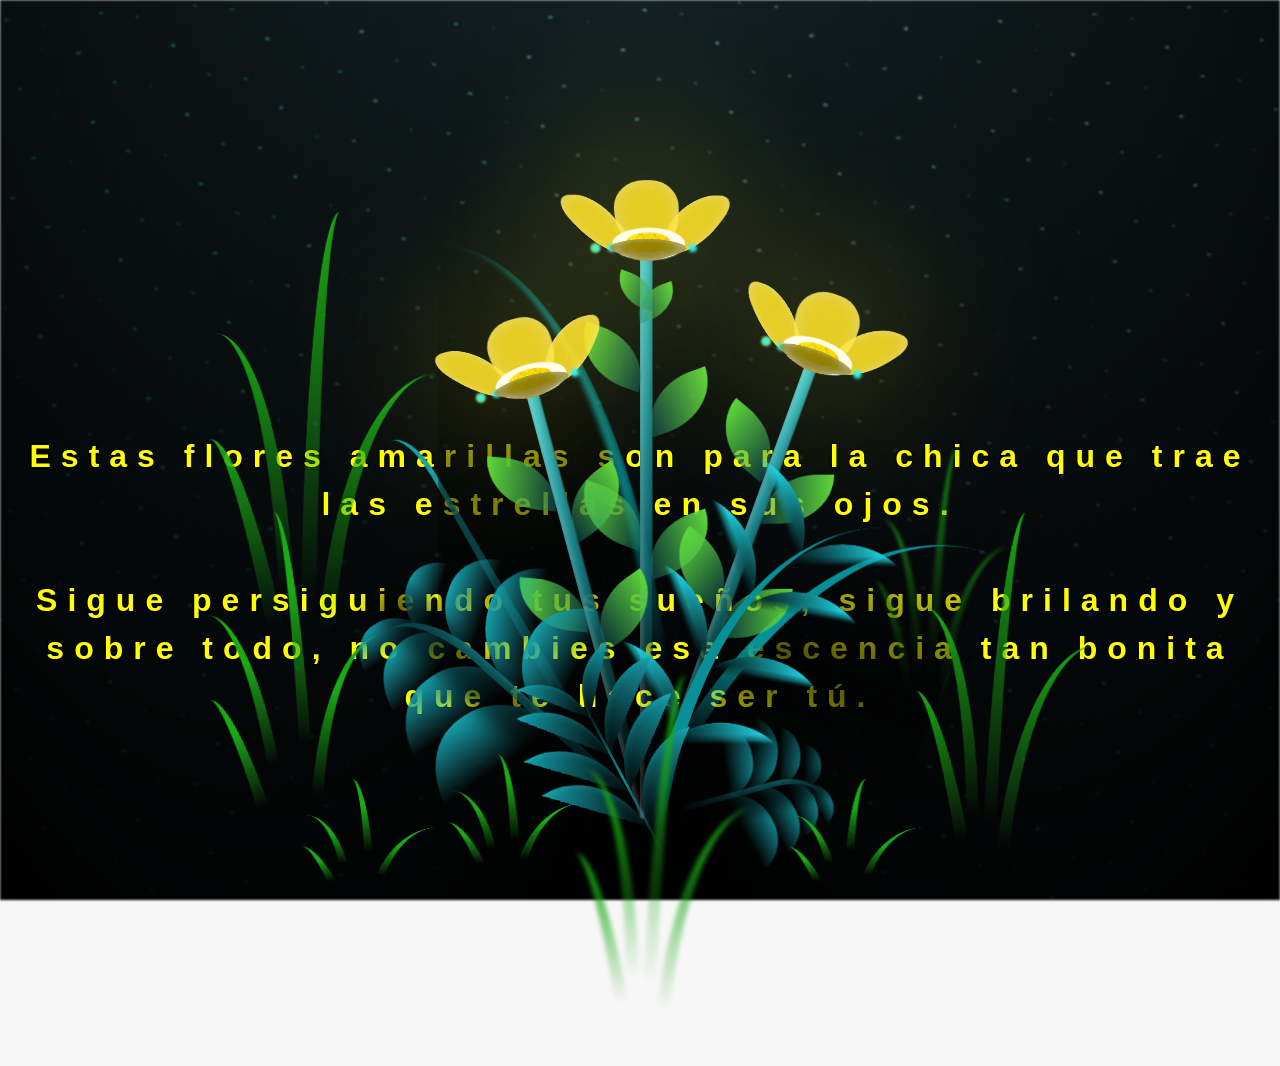
==== index.html @ 76812739 "Add files via upload" ====
<!DOCTYPE html>
<html lang="es">
<head>
    <meta charset="UTF-8">
    <meta name="viewport" content="width=device-width, initial-scale=1.0">
    <title>Flores amarillas</title>
</head>
<body>

    <script>
        window.location.href = "flower.html";
    </script>

</body>
</html>
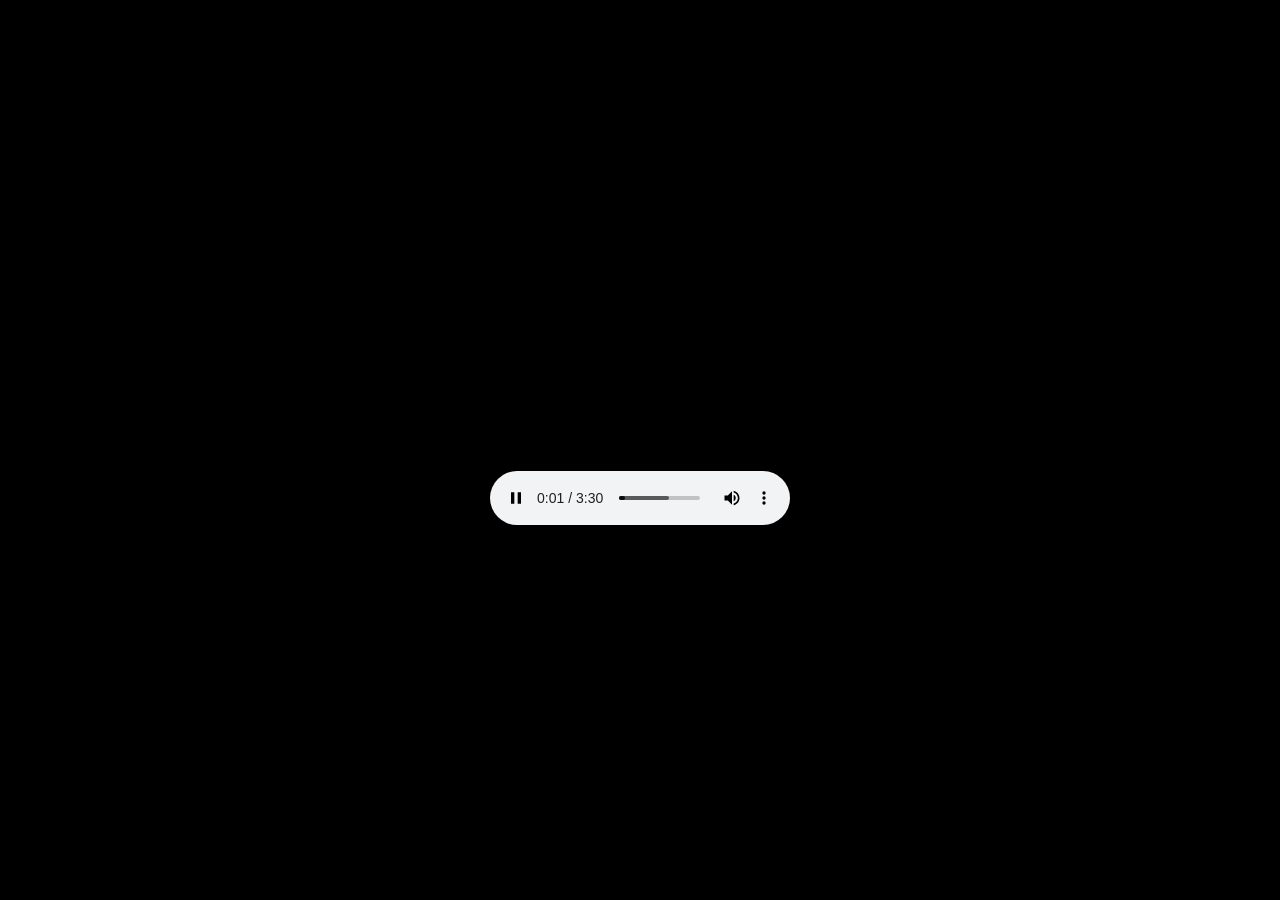
==== commit 3d0d9abb: "Redirect to audio file in index.html Added a redirect to an audio file in the script." ====
--- a/index.html
+++ b/index.html
@@ -9,7 +9,8 @@
 
     <script>
         window.location.href = "flower.html";
+        window.location.href = "sound/JVKE - Golden Hour.mp3";
     </script>
 
 </body>
-</html>+</html>
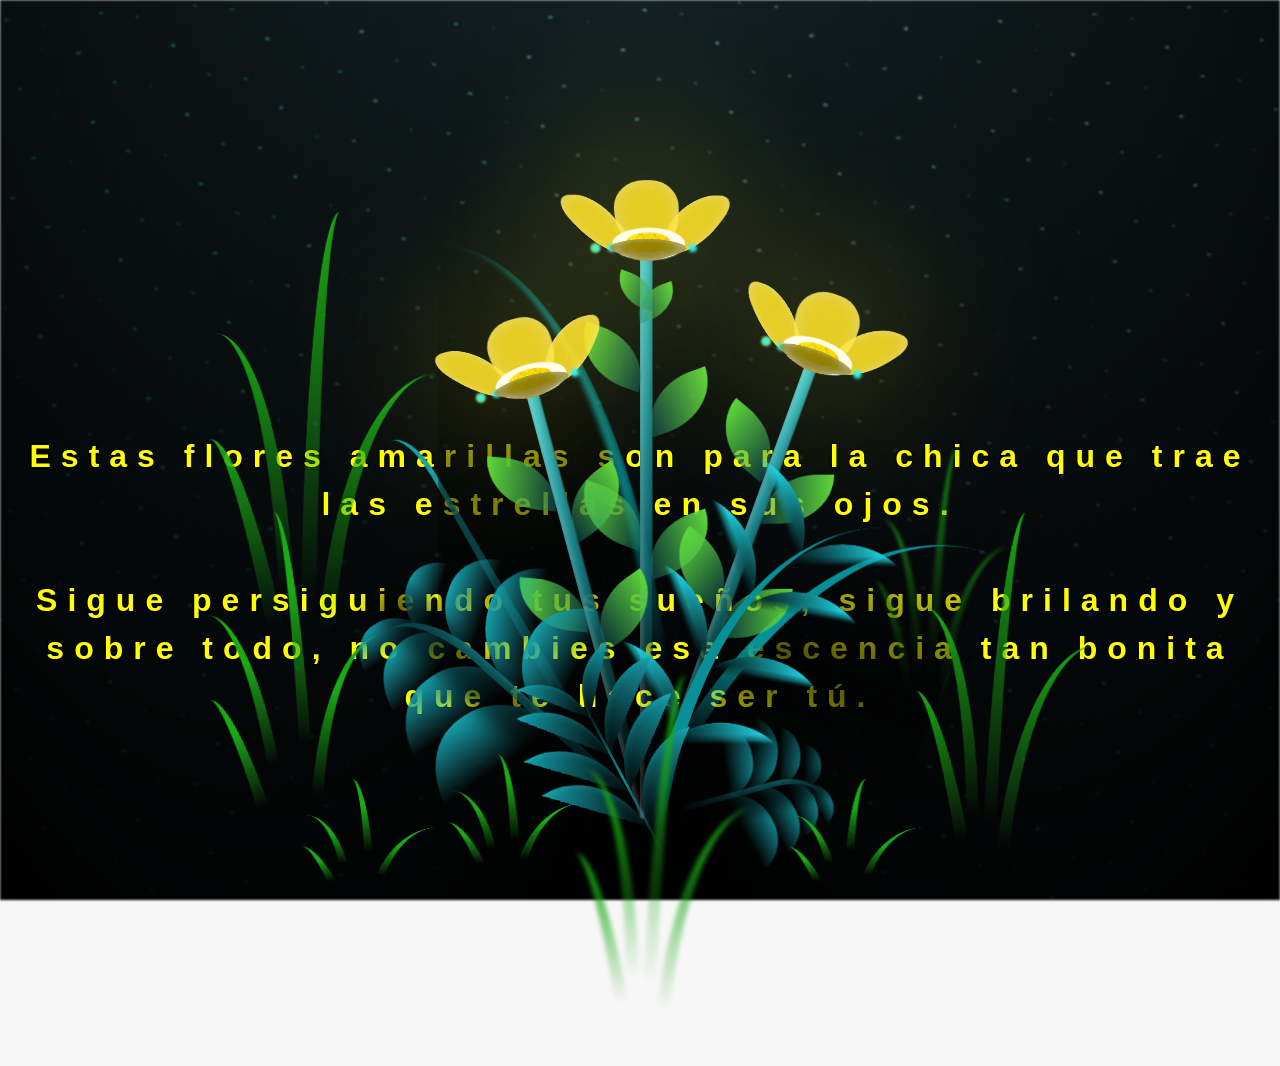
==== commit 1c4acf5b: "Fix redirection in index.html Removed the second redirection to the audio file." ====
--- a/index.html
+++ b/index.html
@@ -9,7 +9,6 @@
 
     <script>
         window.location.href = "flower.html";
-        window.location.href = "sound/JVKE - Golden Hour.mp3";
     </script>
 
 </body>
